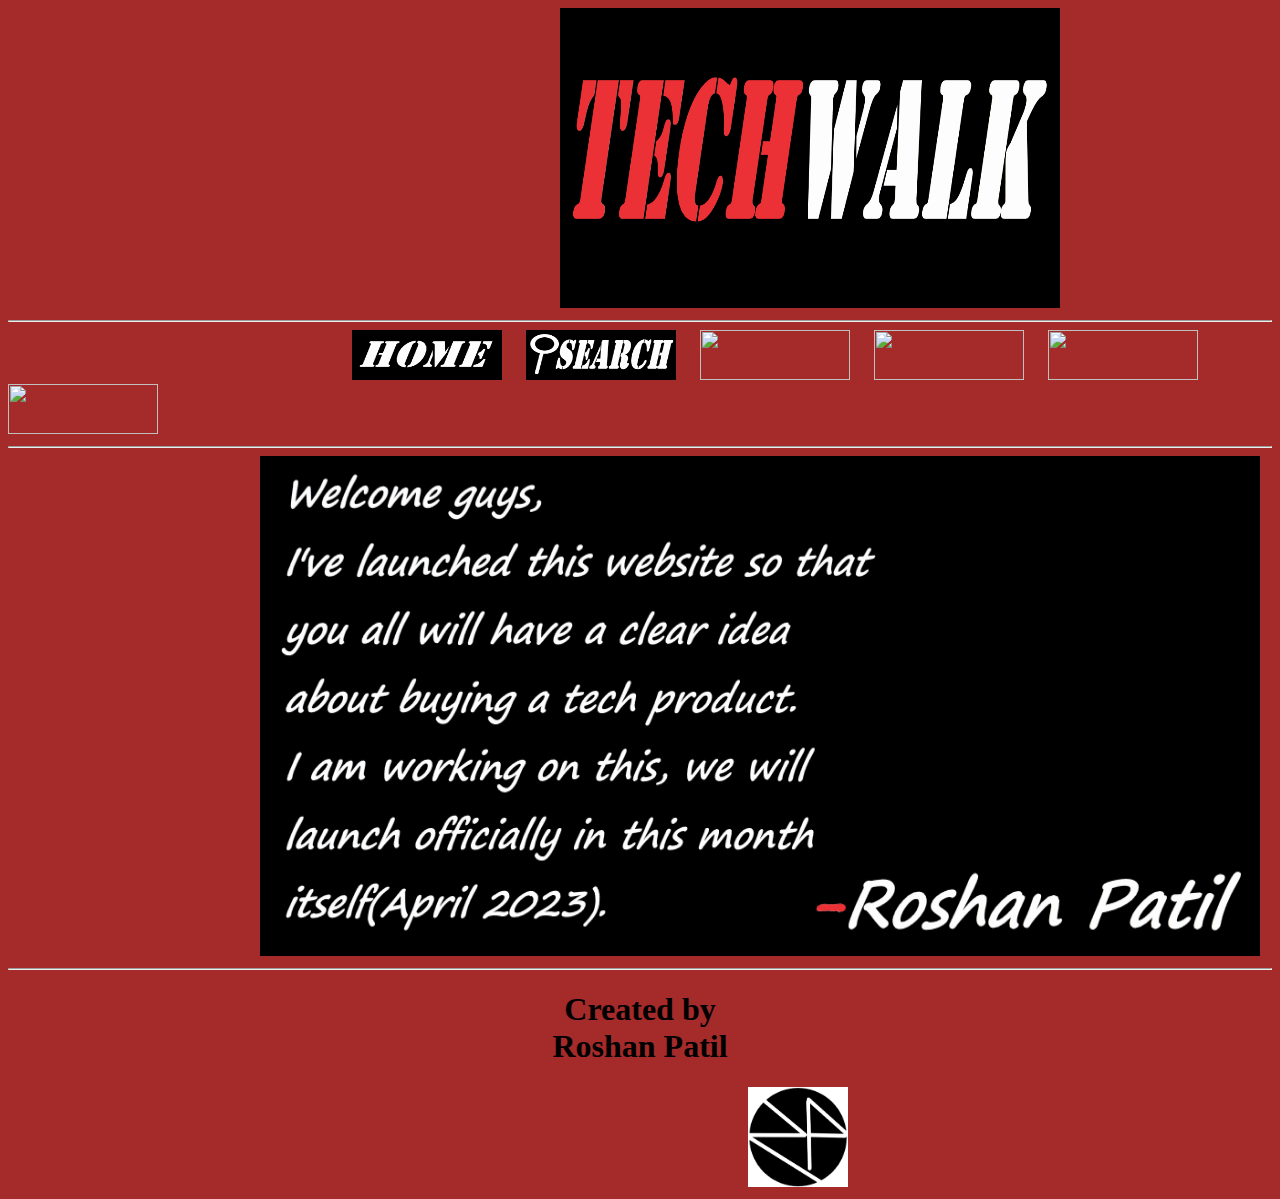
==== index.html @ eeb94c89 "Internal" ====
<!DOCTYPE html>
<html lang="en">
<head>
    <meta charset="UTF-8">
    <meta http-equiv="X-UA-Compatible" content="IE=edge">
    <meta name="viewport" content="width=device-width, initial-scale=1.0">
    <title>Techwalk!</title>
</head>
<body bgcolor=brown><header>
    &nbsp;&nbsp;&nbsp;&nbsp;&nbsp;&nbsp;&nbsp;&nbsp;&nbsp;&nbsp;&nbsp;
    &nbsp;&nbsp;&nbsp;&nbsp;&nbsp;&nbsp;&nbsp;&nbsp;&nbsp;&nbsp;&nbsp;
    &nbsp;&nbsp;&nbsp;&nbsp;&nbsp;&nbsp;&nbsp;&nbsp;&nbsp;&nbsp;&nbsp;
    &nbsp;&nbsp;&nbsp;&nbsp;&nbsp;&nbsp;&nbsp;&nbsp;&nbsp;&nbsp;&nbsp;
    &nbsp;&nbsp;&nbsp;&nbsp;&nbsp;&nbsp;&nbsp;&nbsp;&nbsp;&nbsp;&nbsp;
    &nbsp;&nbsp;&nbsp;&nbsp;&nbsp;&nbsp;&nbsp;&nbsp;&nbsp;&nbsp;&nbsp;
    &nbsp;&nbsp;&nbsp;&nbsp;&nbsp;&nbsp;&nbsp;&nbsp;&nbsp;&nbsp;&nbsp;
    &nbsp;&nbsp;&nbsp;&nbsp;&nbsp;&nbsp;&nbsp;&nbsp;&nbsp;&nbsp;&nbsp;
    &nbsp;&nbsp;&nbsp;&nbsp;&nbsp;&nbsp;&nbsp;&nbsp;&nbsp;&nbsp;&nbsp;
    &nbsp;&nbsp;&nbsp;&nbsp;&nbsp;&nbsp;&nbsp;&nbsp;&nbsp;&nbsp;&nbsp;
    &nbsp;&nbsp;&nbsp;&nbsp;&nbsp;&nbsp;&nbsp;&nbsp;&nbsp;&nbsp;&nbsp;
    &nbsp;&nbsp;&nbsp;&nbsp;&nbsp;
    <img src="imgdb\TW logo.png" height="300" width="500">

    <graphic src="C:\Users\ADMIN\Desktop\Techwalk">
 
 </header>
 <hr>
 <tr>
     <table cellspacing="20" cellpadding="20"></table>&nbsp;&nbsp;&nbsp;&nbsp;&nbsp;&nbsp;&nbsp;&nbsp;&nbsp;&nbsp;&nbsp;&nbsp;&nbsp;&nbsp;&nbsp;&nbsp;&nbsp;&nbsp;&nbsp;&nbsp;&nbsp;&nbsp;&nbsp;&nbsp;&nbsp;&nbsp;&nbsp;&nbsp;&nbsp;&nbsp;&nbsp;&nbsp;&nbsp;&nbsp;&nbsp;&nbsp;&nbsp;&nbsp;&nbsp;&nbsp;&nbsp;&nbsp;&nbsp;&nbsp;&nbsp;&nbsp;&nbsp;&nbsp;&nbsp;&nbsp;&nbsp;&nbsp;&nbsp;&nbsp;&nbsp;&nbsp;&nbsp;&nbsp;&nbsp;&nbsp;&nbsp;&nbsp;&nbsp;&nbsp;&nbsp;&nbsp;&nbsp;&nbsp;&nbsp;&nbsp;&nbsp;&nbsp;&nbsp;&nbsp;&nbsp;&nbsp;&nbsp;&nbsp;&nbsp;&nbsp;&nbsp;&nbsp;&nbsp;&nbsp;&nbsp;
 <td><a href="index.html"><img src="imgdb\home.png" height="50" width="150"></a></td>&nbsp;&nbsp;&nbsp;&nbsp;&nbsp;
 <td><a href="search.html"><img src="imgdb\search.png" height="50" width="150"></a></td>&nbsp;&nbsp;&nbsp;&nbsp;&nbsp;
 <td><a href=".html"><img src="" height="50" width="150"></a></td>&nbsp;&nbsp;&nbsp;&nbsp;&nbsp;
 <td><a href=".html"><img src="" height="50" width="150"></a></td>&nbsp;&nbsp;&nbsp;&nbsp;&nbsp;
 <td><a href=".html"><img src="" height="50" width="150"></a></td>&nbsp;&nbsp;&nbsp;&nbsp;&nbsp;
 <td><a href=".html"><img src="" height="50" width="150"></a></td>&nbsp;&nbsp;&nbsp;&nbsp;&nbsp;
 </tr>
 </nav>
 <hr>
 &nbsp;&nbsp;&nbsp;&nbsp;&nbsp;&nbsp;&nbsp;&nbsp;&nbsp;&nbsp;&nbsp;&nbsp;&nbsp;&nbsp;&nbsp;&nbsp;&nbsp;&nbsp;&nbsp;&nbsp;
 &nbsp;&nbsp;&nbsp;&nbsp;&nbsp;&nbsp;&nbsp;&nbsp;&nbsp;&nbsp;&nbsp;&nbsp;&nbsp;&nbsp;&nbsp;&nbsp;&nbsp;&nbsp;&nbsp;&nbsp;
 &nbsp;&nbsp;&nbsp;&nbsp;&nbsp;&nbsp;&nbsp;&nbsp;&nbsp;&nbsp;&nbsp;&nbsp;&nbsp;&nbsp;&nbsp;&nbsp;&nbsp;&nbsp;&nbsp;&nbsp;
 <img src="imgdb\rep.png" height="500" width="1000">
    
</body>
<footer><hr><h1 align=center>Created by<br> Roshan Patil</h1>
    &nbsp;&nbsp;&nbsp;&nbsp;&nbsp;&nbsp;&nbsp;&nbsp;&nbsp;&nbsp;&nbsp;
    &nbsp;&nbsp;&nbsp;&nbsp;&nbsp;&nbsp;&nbsp;&nbsp;&nbsp;&nbsp;&nbsp;
    &nbsp;&nbsp;&nbsp;&nbsp;&nbsp;&nbsp;&nbsp;&nbsp;&nbsp;&nbsp;&nbsp;
    &nbsp;&nbsp;&nbsp;&nbsp;&nbsp;&nbsp;&nbsp;&nbsp;&nbsp;&nbsp;&nbsp;
    &nbsp;&nbsp;&nbsp;&nbsp;&nbsp;&nbsp;&nbsp;&nbsp;&nbsp;&nbsp;&nbsp;
    &nbsp;&nbsp;&nbsp;&nbsp;&nbsp;&nbsp;&nbsp;&nbsp;&nbsp;&nbsp;&nbsp;
    &nbsp;&nbsp;&nbsp;&nbsp;&nbsp;&nbsp;&nbsp;&nbsp;&nbsp;&nbsp;&nbsp;
    &nbsp;&nbsp;&nbsp;&nbsp;&nbsp;&nbsp;&nbsp;&nbsp;&nbsp;&nbsp;&nbsp;
    &nbsp;&nbsp;&nbsp;&nbsp;&nbsp;&nbsp;&nbsp;&nbsp;&nbsp;&nbsp;&nbsp;
    &nbsp;&nbsp;&nbsp;&nbsp;&nbsp;&nbsp;&nbsp;&nbsp;&nbsp;&nbsp;&nbsp;
    &nbsp;&nbsp;&nbsp;&nbsp;&nbsp;&nbsp;&nbsp;&nbsp;&nbsp;&nbsp;&nbsp;
    &nbsp;&nbsp;&nbsp;&nbsp;&nbsp;&nbsp;&nbsp;&nbsp;&nbsp;&nbsp;&nbsp;
    &nbsp;&nbsp;&nbsp;&nbsp;&nbsp;&nbsp;&nbsp;&nbsp;&nbsp;&nbsp;&nbsp;
    &nbsp;&nbsp;&nbsp;&nbsp;&nbsp;&nbsp;&nbsp;&nbsp;&nbsp;&nbsp;&nbsp;
    &nbsp;&nbsp;&nbsp;&nbsp;&nbsp;&nbsp;&nbsp;&nbsp;&nbsp;&nbsp;&nbsp;
    &nbsp;&nbsp;&nbsp;&nbsp;&nbsp;<img src="imgdb/rp1.png"height="100" width="100"></hr></footer>

</html>
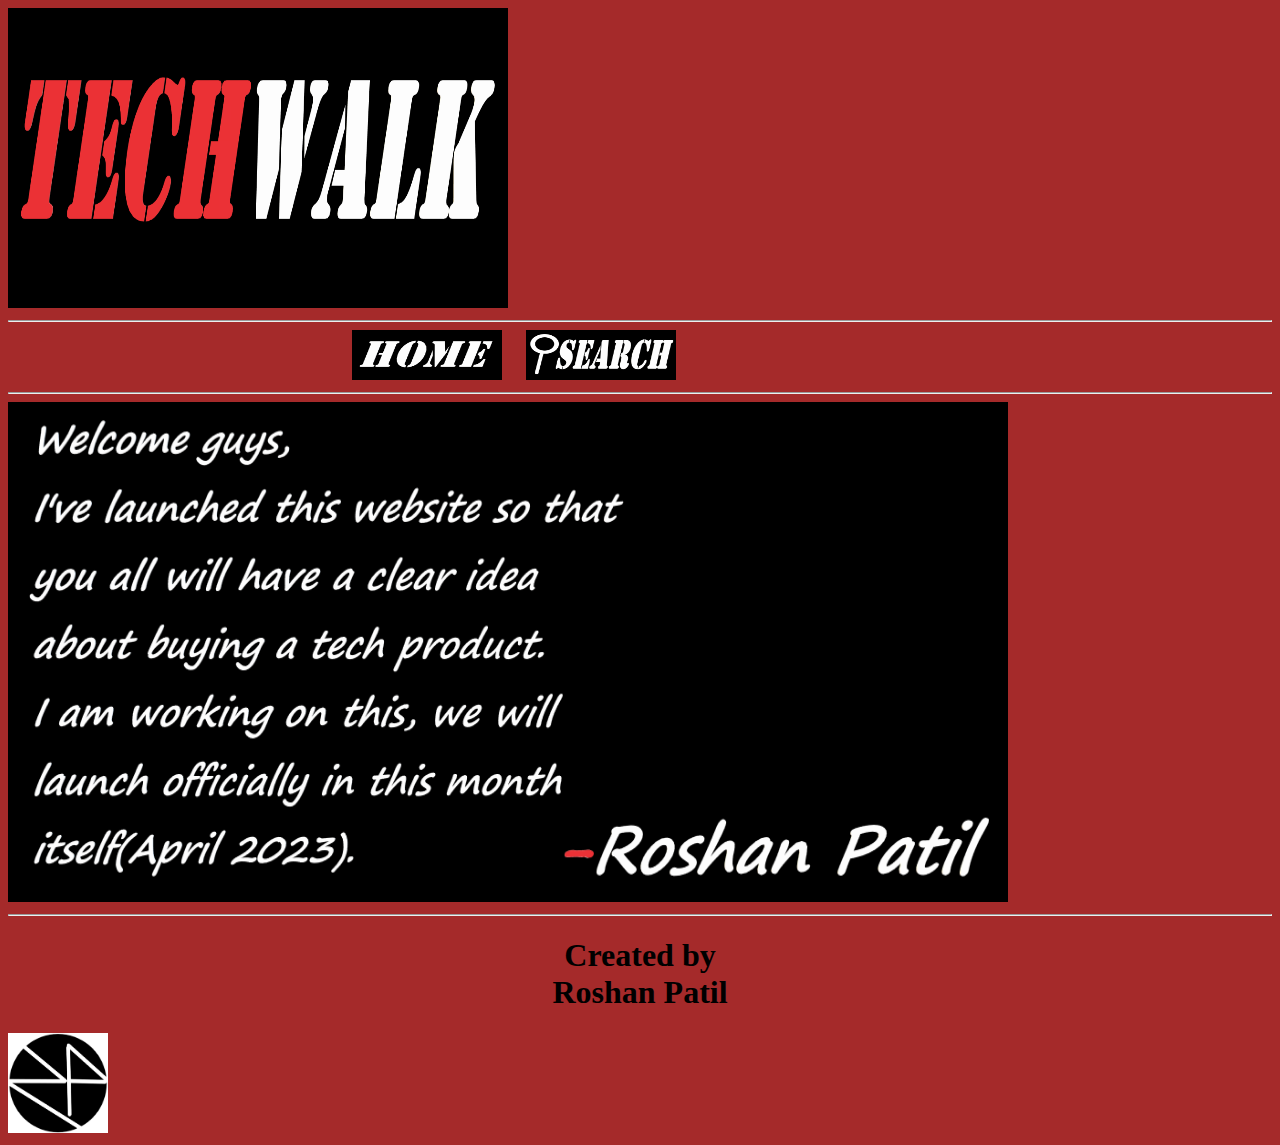
==== commit 06b0885b: "Update index.html" ====
--- a/index.html
+++ b/index.html
@@ -5,59 +5,31 @@
     <meta http-equiv="X-UA-Compatible" content="IE=edge">
     <meta name="viewport" content="width=device-width, initial-scale=1.0">
     <title>Techwalk!</title>
+    <!-- linking the stylesheet(CSS) -->
+    <link rel="stylesheet" type="text/css" href="./graphic.css">
 </head>
 <body bgcolor=brown><header>
-    &nbsp;&nbsp;&nbsp;&nbsp;&nbsp;&nbsp;&nbsp;&nbsp;&nbsp;&nbsp;&nbsp;
-    &nbsp;&nbsp;&nbsp;&nbsp;&nbsp;&nbsp;&nbsp;&nbsp;&nbsp;&nbsp;&nbsp;
-    &nbsp;&nbsp;&nbsp;&nbsp;&nbsp;&nbsp;&nbsp;&nbsp;&nbsp;&nbsp;&nbsp;
-    &nbsp;&nbsp;&nbsp;&nbsp;&nbsp;&nbsp;&nbsp;&nbsp;&nbsp;&nbsp;&nbsp;
-    &nbsp;&nbsp;&nbsp;&nbsp;&nbsp;&nbsp;&nbsp;&nbsp;&nbsp;&nbsp;&nbsp;
-    &nbsp;&nbsp;&nbsp;&nbsp;&nbsp;&nbsp;&nbsp;&nbsp;&nbsp;&nbsp;&nbsp;
-    &nbsp;&nbsp;&nbsp;&nbsp;&nbsp;&nbsp;&nbsp;&nbsp;&nbsp;&nbsp;&nbsp;
-    &nbsp;&nbsp;&nbsp;&nbsp;&nbsp;&nbsp;&nbsp;&nbsp;&nbsp;&nbsp;&nbsp;
-    &nbsp;&nbsp;&nbsp;&nbsp;&nbsp;&nbsp;&nbsp;&nbsp;&nbsp;&nbsp;&nbsp;
-    &nbsp;&nbsp;&nbsp;&nbsp;&nbsp;&nbsp;&nbsp;&nbsp;&nbsp;&nbsp;&nbsp;
-    &nbsp;&nbsp;&nbsp;&nbsp;&nbsp;&nbsp;&nbsp;&nbsp;&nbsp;&nbsp;&nbsp;
-    &nbsp;&nbsp;&nbsp;&nbsp;&nbsp;
-    <img src="imgdb\TW logo.png" height="300" width="500">
+   
+    <img src="imgdb\TW logo.png" height="300" width="500" <element id="logo"></element>
 
     <graphic src="C:\Users\ADMIN\Desktop\Techwalk">
  
  </header>
  <hr>
+ <nav element id="nav"></element>
  <tr>
-     <table cellspacing="20" cellpadding="20"></table>&nbsp;&nbsp;&nbsp;&nbsp;&nbsp;&nbsp;&nbsp;&nbsp;&nbsp;&nbsp;&nbsp;&nbsp;&nbsp;&nbsp;&nbsp;&nbsp;&nbsp;&nbsp;&nbsp;&nbsp;&nbsp;&nbsp;&nbsp;&nbsp;&nbsp;&nbsp;&nbsp;&nbsp;&nbsp;&nbsp;&nbsp;&nbsp;&nbsp;&nbsp;&nbsp;&nbsp;&nbsp;&nbsp;&nbsp;&nbsp;&nbsp;&nbsp;&nbsp;&nbsp;&nbsp;&nbsp;&nbsp;&nbsp;&nbsp;&nbsp;&nbsp;&nbsp;&nbsp;&nbsp;&nbsp;&nbsp;&nbsp;&nbsp;&nbsp;&nbsp;&nbsp;&nbsp;&nbsp;&nbsp;&nbsp;&nbsp;&nbsp;&nbsp;&nbsp;&nbsp;&nbsp;&nbsp;&nbsp;&nbsp;&nbsp;&nbsp;&nbsp;&nbsp;&nbsp;&nbsp;&nbsp;&nbsp;&nbsp;&nbsp;&nbsp;
+     <table cellspacing="20" cellpadding="20" element id="nav"></element></table>&nbsp;&nbsp;&nbsp;&nbsp;&nbsp;&nbsp;&nbsp;&nbsp;&nbsp;&nbsp;&nbsp;&nbsp;&nbsp;&nbsp;&nbsp;&nbsp;&nbsp;&nbsp;&nbsp;&nbsp;&nbsp;&nbsp;&nbsp;&nbsp;&nbsp;&nbsp;&nbsp;&nbsp;&nbsp;&nbsp;&nbsp;&nbsp;&nbsp;&nbsp;&nbsp;&nbsp;&nbsp;&nbsp;&nbsp;&nbsp;&nbsp;&nbsp;&nbsp;&nbsp;&nbsp;&nbsp;&nbsp;&nbsp;&nbsp;&nbsp;&nbsp;&nbsp;&nbsp;&nbsp;&nbsp;&nbsp;&nbsp;&nbsp;&nbsp;&nbsp;&nbsp;&nbsp;&nbsp;&nbsp;&nbsp;&nbsp;&nbsp;&nbsp;&nbsp;&nbsp;&nbsp;&nbsp;&nbsp;&nbsp;&nbsp;&nbsp;&nbsp;&nbsp;&nbsp;&nbsp;&nbsp;&nbsp;&nbsp;&nbsp;&nbsp;
  <td><a href="index.html"><img src="imgdb\home.png" height="50" width="150"></a></td>&nbsp;&nbsp;&nbsp;&nbsp;&nbsp;
  <td><a href="search.html"><img src="imgdb\search.png" height="50" width="150"></a></td>&nbsp;&nbsp;&nbsp;&nbsp;&nbsp;
- <td><a href=".html"><img src="" height="50" width="150"></a></td>&nbsp;&nbsp;&nbsp;&nbsp;&nbsp;
- <td><a href=".html"><img src="" height="50" width="150"></a></td>&nbsp;&nbsp;&nbsp;&nbsp;&nbsp;
- <td><a href=".html"><img src="" height="50" width="150"></a></td>&nbsp;&nbsp;&nbsp;&nbsp;&nbsp;
- <td><a href=".html"><img src="" height="50" width="150"></a></td>&nbsp;&nbsp;&nbsp;&nbsp;&nbsp;
+
  </tr>
  </nav>
  <hr>
- &nbsp;&nbsp;&nbsp;&nbsp;&nbsp;&nbsp;&nbsp;&nbsp;&nbsp;&nbsp;&nbsp;&nbsp;&nbsp;&nbsp;&nbsp;&nbsp;&nbsp;&nbsp;&nbsp;&nbsp;
- &nbsp;&nbsp;&nbsp;&nbsp;&nbsp;&nbsp;&nbsp;&nbsp;&nbsp;&nbsp;&nbsp;&nbsp;&nbsp;&nbsp;&nbsp;&nbsp;&nbsp;&nbsp;&nbsp;&nbsp;
- &nbsp;&nbsp;&nbsp;&nbsp;&nbsp;&nbsp;&nbsp;&nbsp;&nbsp;&nbsp;&nbsp;&nbsp;&nbsp;&nbsp;&nbsp;&nbsp;&nbsp;&nbsp;&nbsp;&nbsp;
- <img src="imgdb\rep.png" height="500" width="1000">
+
+ <img src="imgdb\rep.png" height="500" width="1000" <element id="note"></element>
     
 </body>
 <footer><hr><h1 align=center>Created by<br> Roshan Patil</h1>
-    &nbsp;&nbsp;&nbsp;&nbsp;&nbsp;&nbsp;&nbsp;&nbsp;&nbsp;&nbsp;&nbsp;
-    &nbsp;&nbsp;&nbsp;&nbsp;&nbsp;&nbsp;&nbsp;&nbsp;&nbsp;&nbsp;&nbsp;
-    &nbsp;&nbsp;&nbsp;&nbsp;&nbsp;&nbsp;&nbsp;&nbsp;&nbsp;&nbsp;&nbsp;
-    &nbsp;&nbsp;&nbsp;&nbsp;&nbsp;&nbsp;&nbsp;&nbsp;&nbsp;&nbsp;&nbsp;
-    &nbsp;&nbsp;&nbsp;&nbsp;&nbsp;&nbsp;&nbsp;&nbsp;&nbsp;&nbsp;&nbsp;
-    &nbsp;&nbsp;&nbsp;&nbsp;&nbsp;&nbsp;&nbsp;&nbsp;&nbsp;&nbsp;&nbsp;
-    &nbsp;&nbsp;&nbsp;&nbsp;&nbsp;&nbsp;&nbsp;&nbsp;&nbsp;&nbsp;&nbsp;
-    &nbsp;&nbsp;&nbsp;&nbsp;&nbsp;&nbsp;&nbsp;&nbsp;&nbsp;&nbsp;&nbsp;
-    &nbsp;&nbsp;&nbsp;&nbsp;&nbsp;&nbsp;&nbsp;&nbsp;&nbsp;&nbsp;&nbsp;
-    &nbsp;&nbsp;&nbsp;&nbsp;&nbsp;&nbsp;&nbsp;&nbsp;&nbsp;&nbsp;&nbsp;
-    &nbsp;&nbsp;&nbsp;&nbsp;&nbsp;&nbsp;&nbsp;&nbsp;&nbsp;&nbsp;&nbsp;
-    &nbsp;&nbsp;&nbsp;&nbsp;&nbsp;&nbsp;&nbsp;&nbsp;&nbsp;&nbsp;&nbsp;
-    &nbsp;&nbsp;&nbsp;&nbsp;&nbsp;&nbsp;&nbsp;&nbsp;&nbsp;&nbsp;&nbsp;
-    &nbsp;&nbsp;&nbsp;&nbsp;&nbsp;&nbsp;&nbsp;&nbsp;&nbsp;&nbsp;&nbsp;
-    &nbsp;&nbsp;&nbsp;&nbsp;&nbsp;&nbsp;&nbsp;&nbsp;&nbsp;&nbsp;&nbsp;
-    &nbsp;&nbsp;&nbsp;&nbsp;&nbsp;<img src="imgdb/rp1.png"height="100" width="100"></hr></footer>
+<img src="imgdb/rp1.png"height="100" width="100" <element id="img"></element></hr></footer>
 
-</html>+</html>
